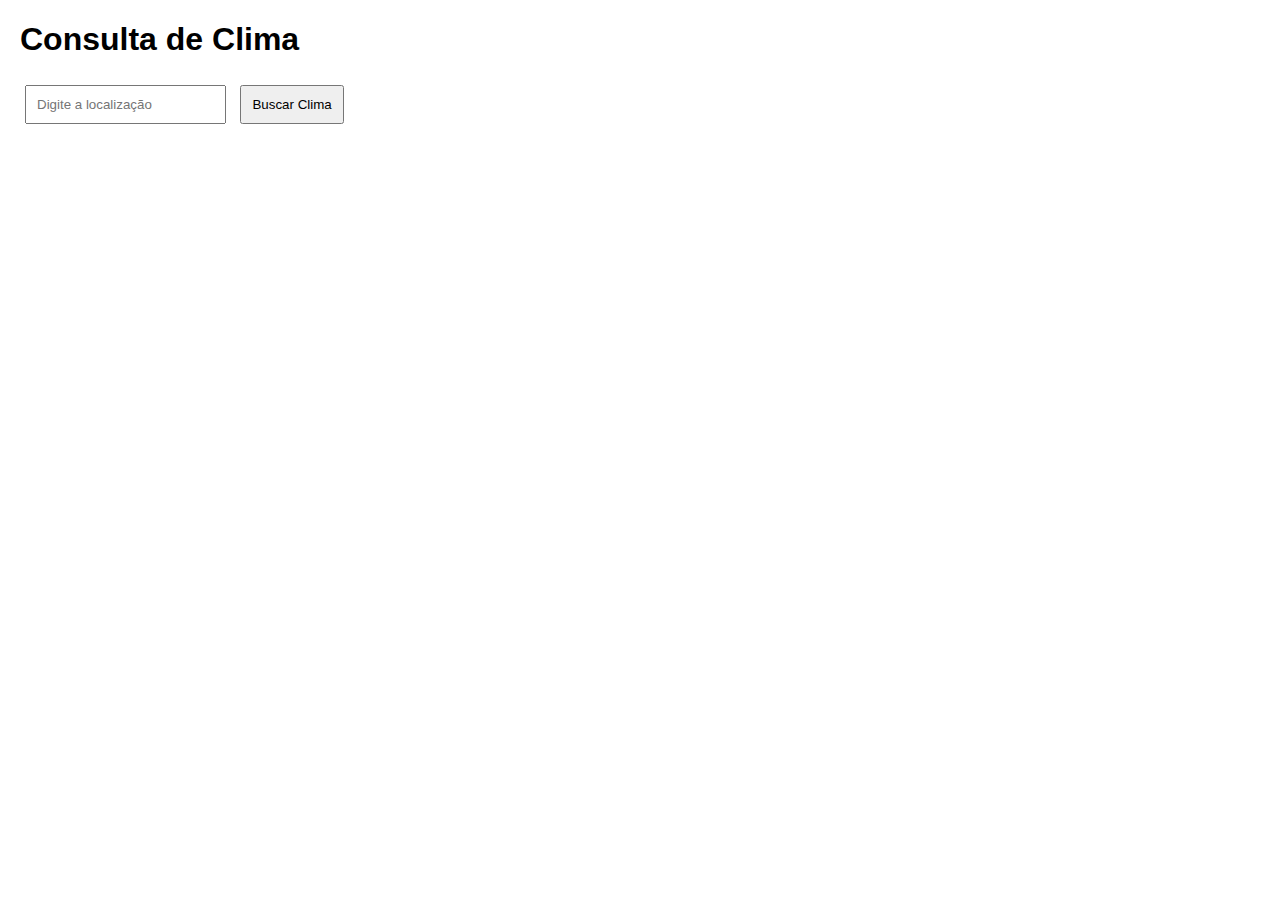
==== frontend/index.html @ d063314d "primeira tentativa com 0.0.0.0" ====
<!DOCTYPE html>
<html lang="en">
<head>
    <meta charset="UTF-8">
    <meta name="viewport" content="width=device-width, initial-scale=1.0">
    <title>Consulta de Clima</title>
    <link rel="stylesheet" href="styles.css">
</head>
<body>
    <h1>Consulta de Clima</h1>
    <input type="text" id="location" placeholder="Digite a localização">
    <button id="fetch-weather">Buscar Clima</button>
    <div id="result"></div>
    <script src="scripts.js"></script>
</body>
</html>
---- frontend/styles.css ----
body {
    font-family: Arial, sans-serif;
    margin: 20px;
}

input, button {
    padding: 10px;
    margin: 5px;
}

#result {
    margin-top: 20px;
}
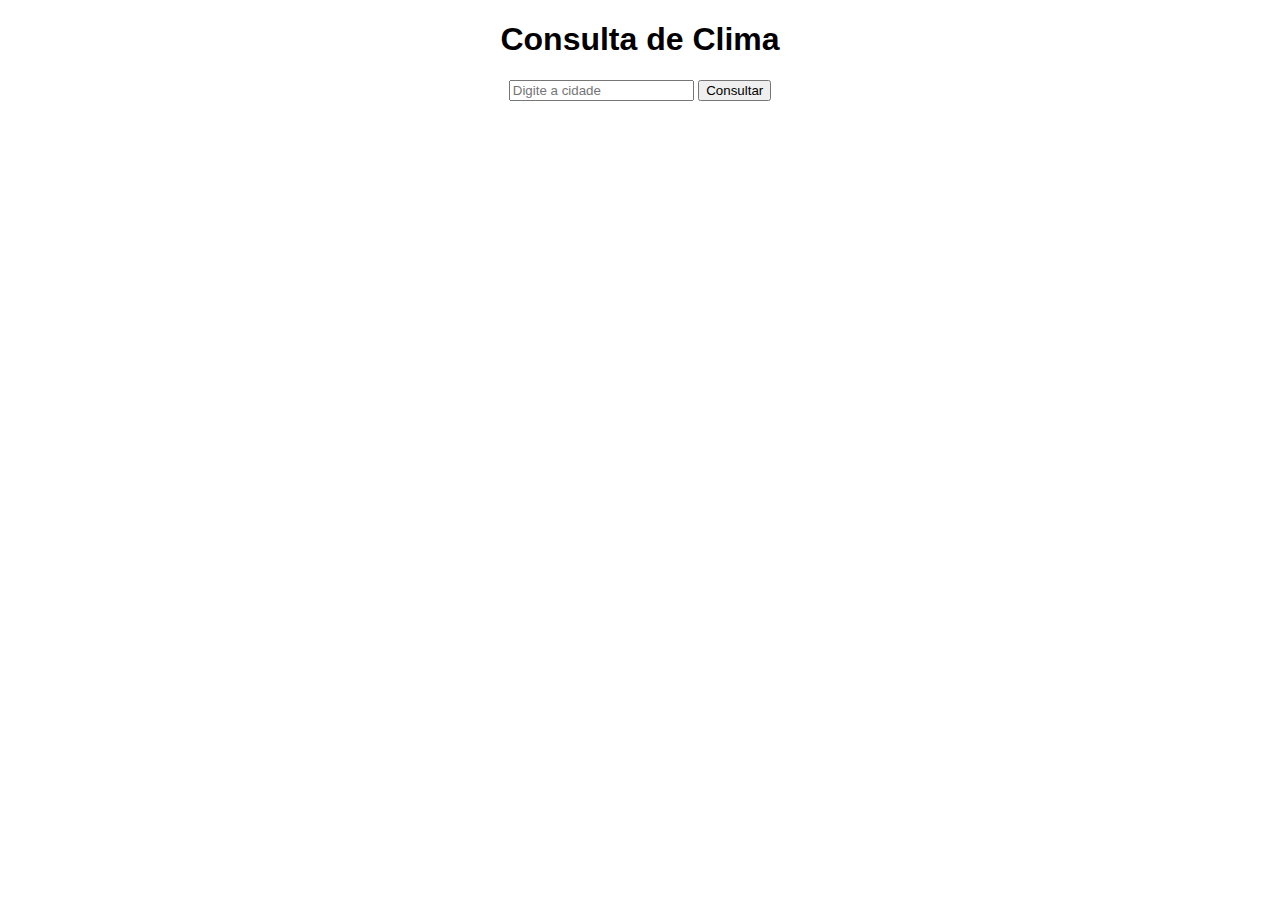
==== commit 9082445b: "+1 chave de api e alteração do codigo" ====
--- a/frontend/index.html
+++ b/frontend/index.html
@@ -3,14 +3,33 @@
 <head>
     <meta charset="UTF-8">
     <meta name="viewport" content="width=device-width, initial-scale=1.0">
-    <title>Consulta de Clima</title>
-    <link rel="stylesheet" href="styles.css">
+    <title>Clima</title>
+    <style>
+        body { font-family: Arial, sans-serif; text-align: center; }
+        #result { margin-top: 20px; }
+    </style>
 </head>
 <body>
     <h1>Consulta de Clima</h1>
-    <input type="text" id="location" placeholder="Digite a localização">
-    <button id="fetch-weather">Buscar Clima</button>
+    <input type="text" id="city" placeholder="Digite a cidade">
+    <button onclick="getWeather()">Consultar</button>
     <div id="result"></div>
-    <script src="scripts.js"></script>
+
+    <script>
+        async function getWeather() {
+            const city = document.getElementById("city").value;
+            try {
+                const response = await fetch(`http://localhost:8000/weather?city=${city}`);
+                const data = await response.json();
+                document.getElementById("result").innerHTML = `
+                    <h2>${data.name}</h2>
+                    <p>Temperatura: ${data.main.temp}°C</p>
+                    <p>Condição: ${data.weather[0].description}</p>
+                `;
+            } catch (error) {
+                document.getElementById("result").innerHTML = `<p style="color:red;">Erro ao buscar os dados.</p>`;
+            }
+        }
+    </script>
 </body>
 </html>
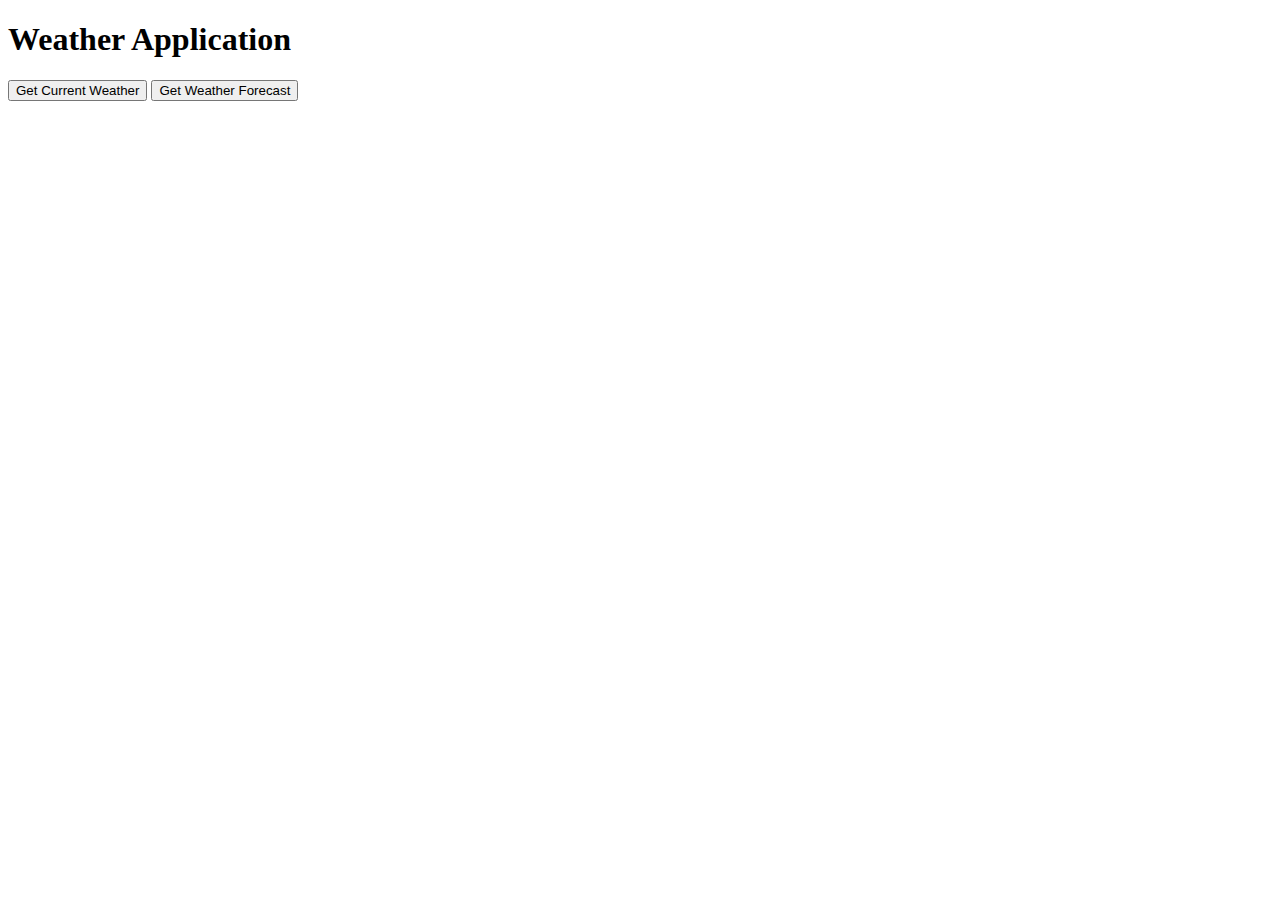
==== commit 02b0f4cb: "formluando o codigo" ====
--- a/frontend/index.html
+++ b/frontend/index.html
@@ -1,35 +1,18 @@
 <!DOCTYPE html>
 <html lang="en">
 <head>
-    <meta charset="UTF-8">
-    <meta name="viewport" content="width=device-width, initial-scale=1.0">
-    <title>Clima</title>
-    <style>
-        body { font-family: Arial, sans-serif; text-align: center; }
-        #result { margin-top: 20px; }
-    </style>
+  <meta charset="UTF-8">
+  <meta name="viewport" content="width=device-width, initial-scale=1.0">
+  <title>Weather App</title>
+  <link rel="stylesheet" href="style.css">
 </head>
 <body>
-    <h1>Consulta de Clima</h1>
-    <input type="text" id="city" placeholder="Digite a cidade">
-    <button onclick="getWeather()">Consultar</button>
+  <div id="app">
+    <h1>Weather Application</h1>
+    <button id="currentWeatherBtn">Get Current Weather</button>
+    <button id="forecastBtn">Get Weather Forecast</button>
     <div id="result"></div>
-
-    <script>
-        async function getWeather() {
-            const city = document.getElementById("city").value;
-            try {
-                const response = await fetch(`http://localhost:8000/weather?city=${city}`);
-                const data = await response.json();
-                document.getElementById("result").innerHTML = `
-                    <h2>${data.name}</h2>
-                    <p>Temperatura: ${data.main.temp}°C</p>
-                    <p>Condição: ${data.weather[0].description}</p>
-                `;
-            } catch (error) {
-                document.getElementById("result").innerHTML = `<p style="color:red;">Erro ao buscar os dados.</p>`;
-            }
-        }
-    </script>
+  </div>
+  <script src="script.js"></script>
 </body>
 </html>
